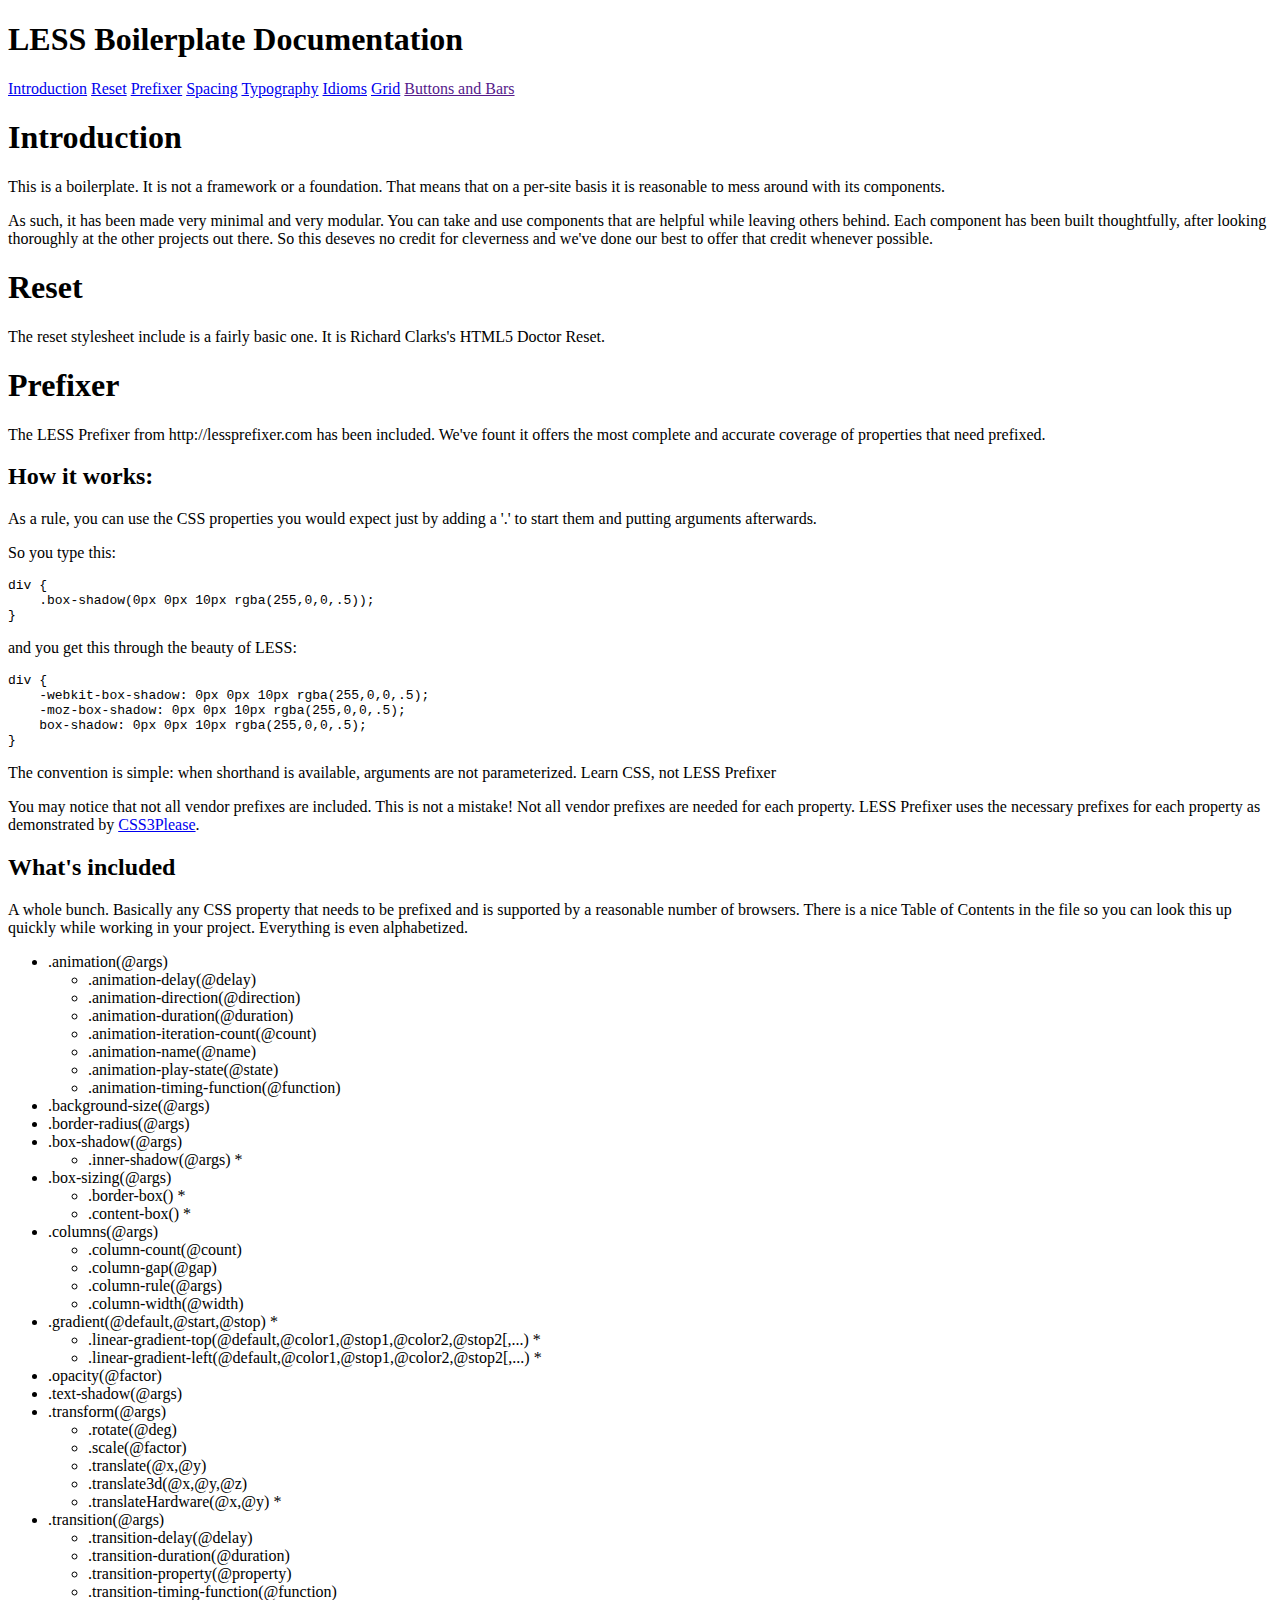
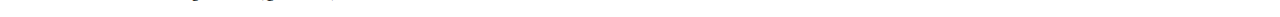
==== documentation.html @ 55e00435 "Initial Docs" ====
<!DOCTYPE html>
<html lang="en">
<head>
    <meta charset="utf-8">
    <meta http-equiv="X-UA-Compatible" content="IE=edge,chrome=1">
    <title>LESS Boilerplate Documentation</title>
    <meta name="description" content="">
    <meta name="viewport" content="width=device-width,initial-scale=1">
    <link rel="stylesheet/less" href="all.less">

    <!-- optional remove in production -->
    <script src="http://lesscss.googlecode.com/files/less-1.3.0.min.js"></script>

    <!--[if lt IE 9]>
    <script src="//html5shiv.googlecode.com/svn/trunk/html5.js"></script>
    <![endif]-->
</head>
<body>
    <div class="container grid-fluid">
   		<header class="header">
   			<h1 class="">LESS Boilerplate Documentation</h1>
   		</header>
   		<div class="main row">
   			<nav class="nav col3">
					<a href="#introduction">Introduction</a>
					<a href="#reset">Reset</a>
					<a href="#prefixer">Prefixer</a>
					<a href="#spacing">Spacing</a>
					<a href="#typography">Typography</a>
					<a href="#idioms">Idioms</a>
					<a href="#grid">Grid</a>
					<a href="">Buttons and Bars</a>
   			</nav>
   			<section class="content col9">
   				<article id="introduction">
   					<h1>Introduction</h1>
   					<p>This is a boilerplate. It is not a framework or a foundation. That means that on a per-site basis it is reasonable to mess around with its components.<p>
   					<p>As such, it has been made very minimal and very modular. You can take and use components that are helpful while leaving others behind. Each component has been built thoughtfully, after looking thoroughly at the other projects out there. So this deseves no credit for cleverness and we've done our best to offer that credit whenever possible.</p>
   				</article>
   				<article id="reset">
   					<h1>Reset</h1>
   					<p>The reset stylesheet include is a fairly basic one. It is Richard Clarks's HTML5 Doctor Reset.</p>
   				</article>
   				<article id="prefixer">
   					<h1>Prefixer</h1>
   					<p>The LESS Prefixer from http://lessprefixer.com has been included. We've fount it offers the most complete and accurate coverage of properties that need prefixed.</p>
   					<h2 id="how" class="delta">How it works:</h2>
	                <p>As a rule, you can use the CSS properties you would expect just by adding a '.' to start them and putting arguments afterwards.</p>

	                <p>So you type this:</p>

<pre><code>div {
    .box-shadow(0px 0px 10px rgba(255,0,0,.5));
}
</code></pre>

<p>and you get this through the beauty of LESS:</p>

<pre><code>div {
    -webkit-box-shadow: 0px 0px 10px rgba(255,0,0,.5);
    -moz-box-shadow: 0px 0px 10px rgba(255,0,0,.5);
    box-shadow: 0px 0px 10px rgba(255,0,0,.5);
}
</code></pre>
	                <p>
	                    The convention is simple: when shorthand is available, arguments are not parameterized. Learn CSS, not LESS Prefixer
	                </p>
	                <p>
	                    You may notice that not all vendor prefixes are included. This is not a mistake! Not all vendor prefixes are needed for each property. LESS Prefixer uses the necessary prefixes for each property as demonstrated by <a href="http://css3please.com">CSS3Please</a>.
	                </p>

	                <h2 id="what" class="delta">What's included</h2>
	                <p>A whole bunch. Basically any CSS property that needs to be prefixed and is supported by a reasonable number of browsers. There is a nice Table of Contents in the file so you can look this up quickly while working in your project. Everything is even alphabetized.</p>
	                <div class="toc">
	                <ul>
	                <li>.animation(@args)

	                <ul>
	                <li>.animation-delay(@delay)</li>
	                <li>.animation-direction(@direction)</li>
	                <li>.animation-duration(@duration)</li>
	                <li>.animation-iteration-count(@count)</li>
	                <li>.animation-name(@name)</li>
	                <li>.animation-play-state(@state)</li>
	                <li>.animation-timing-function(@function)</li>
	                </ul>
	                </li>
	                <li>.background-size(@args)</li>
	                <li>.border-radius(@args)</li>
	                <li>.box-shadow(@args)

	                <ul>
	                <li>.inner-shadow(@args) *</li>
	                </ul>
	                </li>
	                <li>.box-sizing(@args)

	                <ul>
	                <li>.border-box() *</li>
	                <li>.content-box() *</li>
	                </ul>
	                </li>
	                <li>.columns(@args)

	                <ul>
	                <li>.column-count(@count)</li>
	                <li>.column-gap(@gap)</li>
	                <li>.column-rule(@args)</li>
	                <li>.column-width(@width)</li>
	                </ul>
	                </li>
	                <li>.gradient(@default,@start,@stop) *

	                <ul>
	                <li>.linear-gradient-top(@default,@color1,@stop1,@color2,@stop2[,...) *</li>
	                <li>.linear-gradient-left(@default,@color1,@stop1,@color2,@stop2[,...) *</li>
	                </ul>
	                </li>
	                <li>.opacity(@factor)</li>
	                <li>.text-shadow(@args)</li>
	                <li>.transform(@args)

	                <ul>
	                <li>.rotate(@deg)</li>
	                <li>.scale(@factor)</li>
	                <li>.translate(@x,@y)</li>
	                <li>.translate3d(@x,@y,@z)</li>
	                <li>.translateHardware(@x,@y) *</li>
	                </ul>
	                </li>
	                <li>.transition(@args)

	                <ul>
	                <li>.transition-delay(@delay)</li>
	                <li>.transition-duration(@duration)</li>
	                <li>.transition-property(@property)</li>
	                <li>.transition-timing-function(@function)</li>
	                </ul>
	                </li>
	                </div>
   				</article>
   			</section>
   		</div>
   	</div>
</body>
</html>
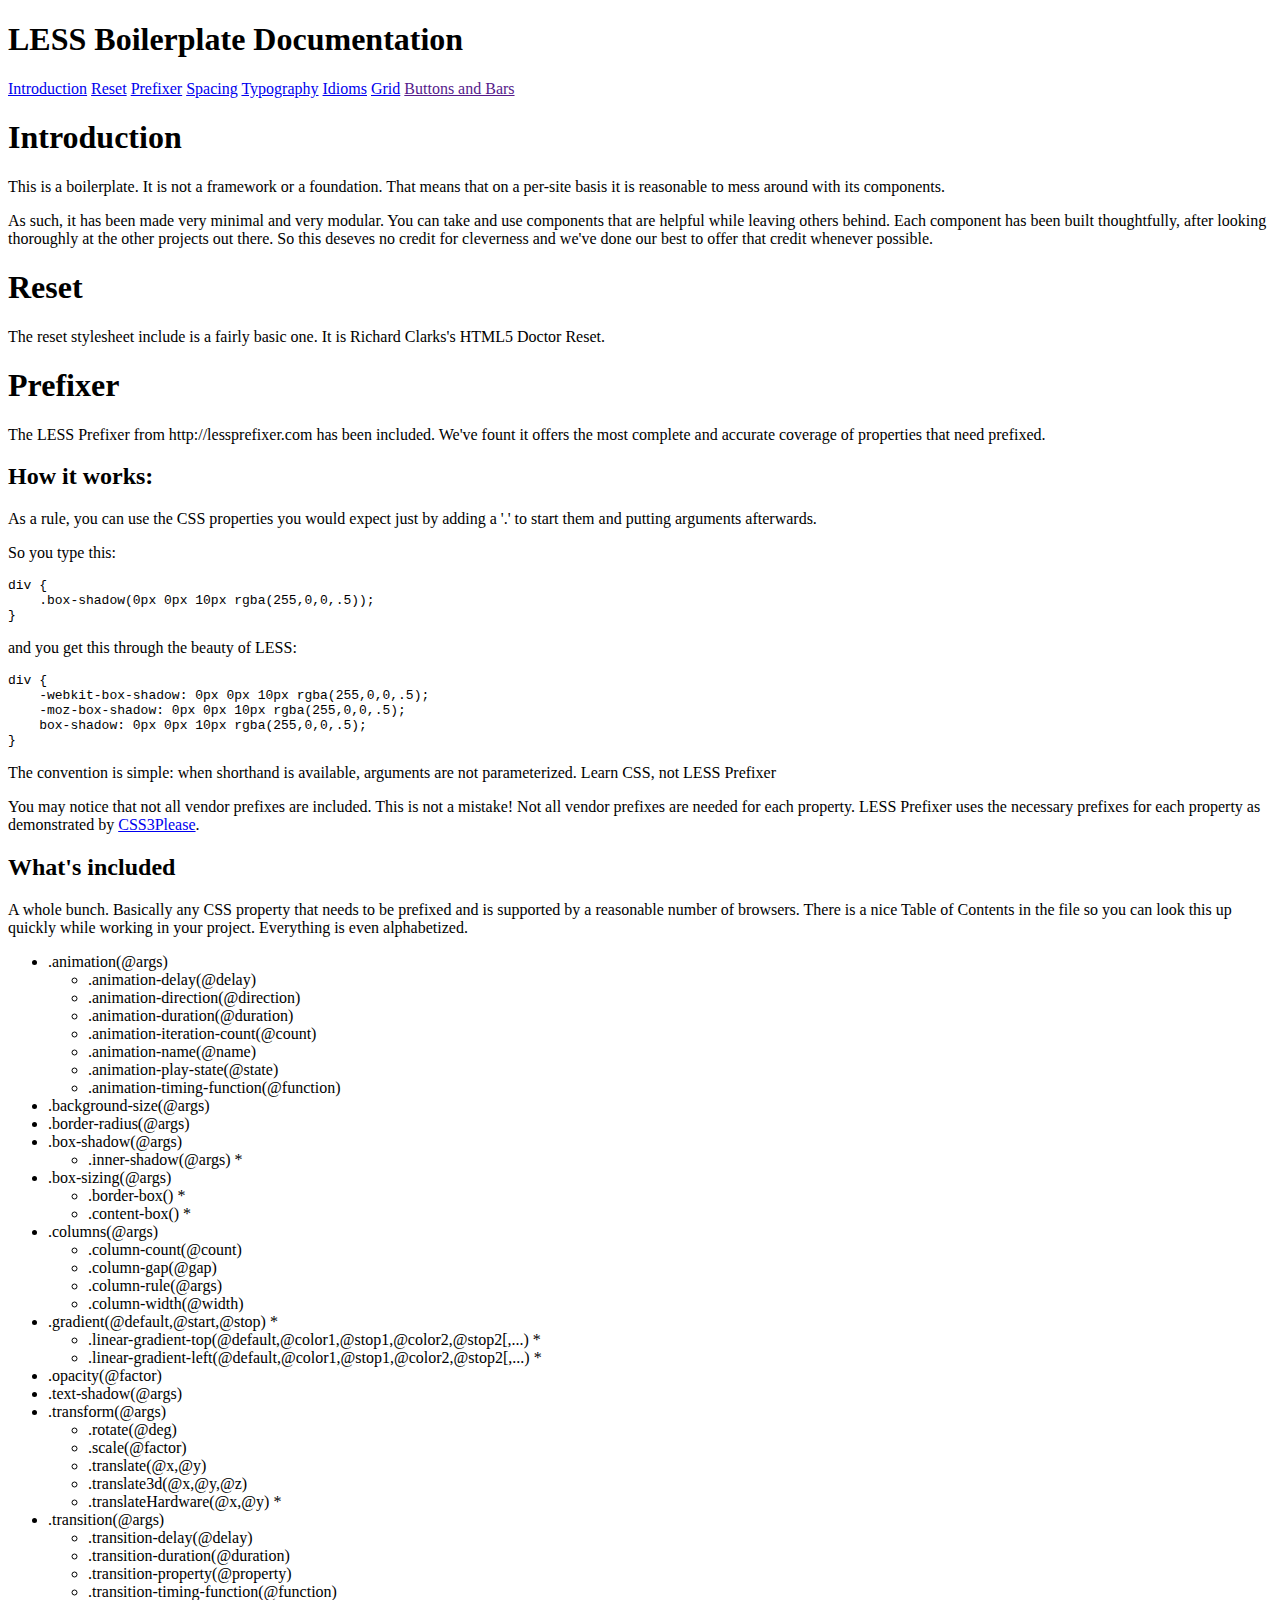
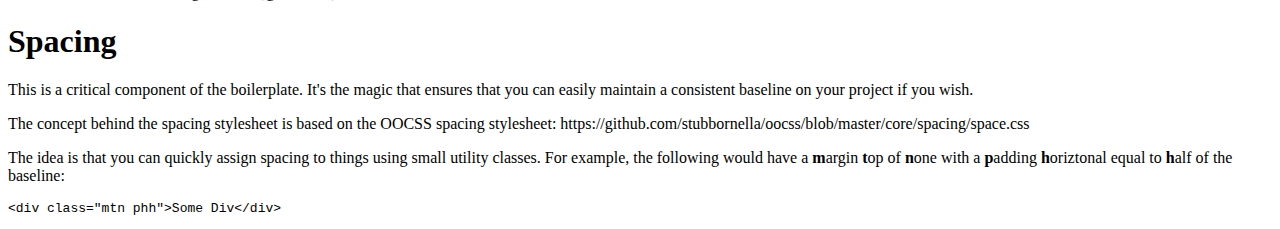
==== commit dfb5934e: "More docs" ====
--- a/documentation.html
+++ b/documentation.html
@@ -139,6 +139,13 @@
 	                </li>
 	                </div>
    				</article>
+   				<article id="spacing">
+   					<h1>Spacing</h1>
+   					<p>This is a critical component of the boilerplate. It's the magic that ensures that you can easily maintain a consistent baseline on your project if you wish.</p>
+   					<p>The concept behind the spacing stylesheet is based on the OOCSS spacing stylesheet: https://github.com/stubbornella/oocss/blob/master/core/spacing/space.css</p>
+   					<p>The idea is that you can quickly assign spacing to things using small utility classes.  For example, the following would have a <strong>m</strong>argin <strong>t</strong>op of <strong>n</strong>one with a <strong>p</strong>adding <strong>h</strong>oriztonal equal to <strong>h</strong>alf of the baseline:</p>
+   					<pre>&lt;div class="mtn phh"&gt;Some Div&lt;/div&gt;</pre>
+   				</article>
    			</section>
    		</div>
    	</div>
